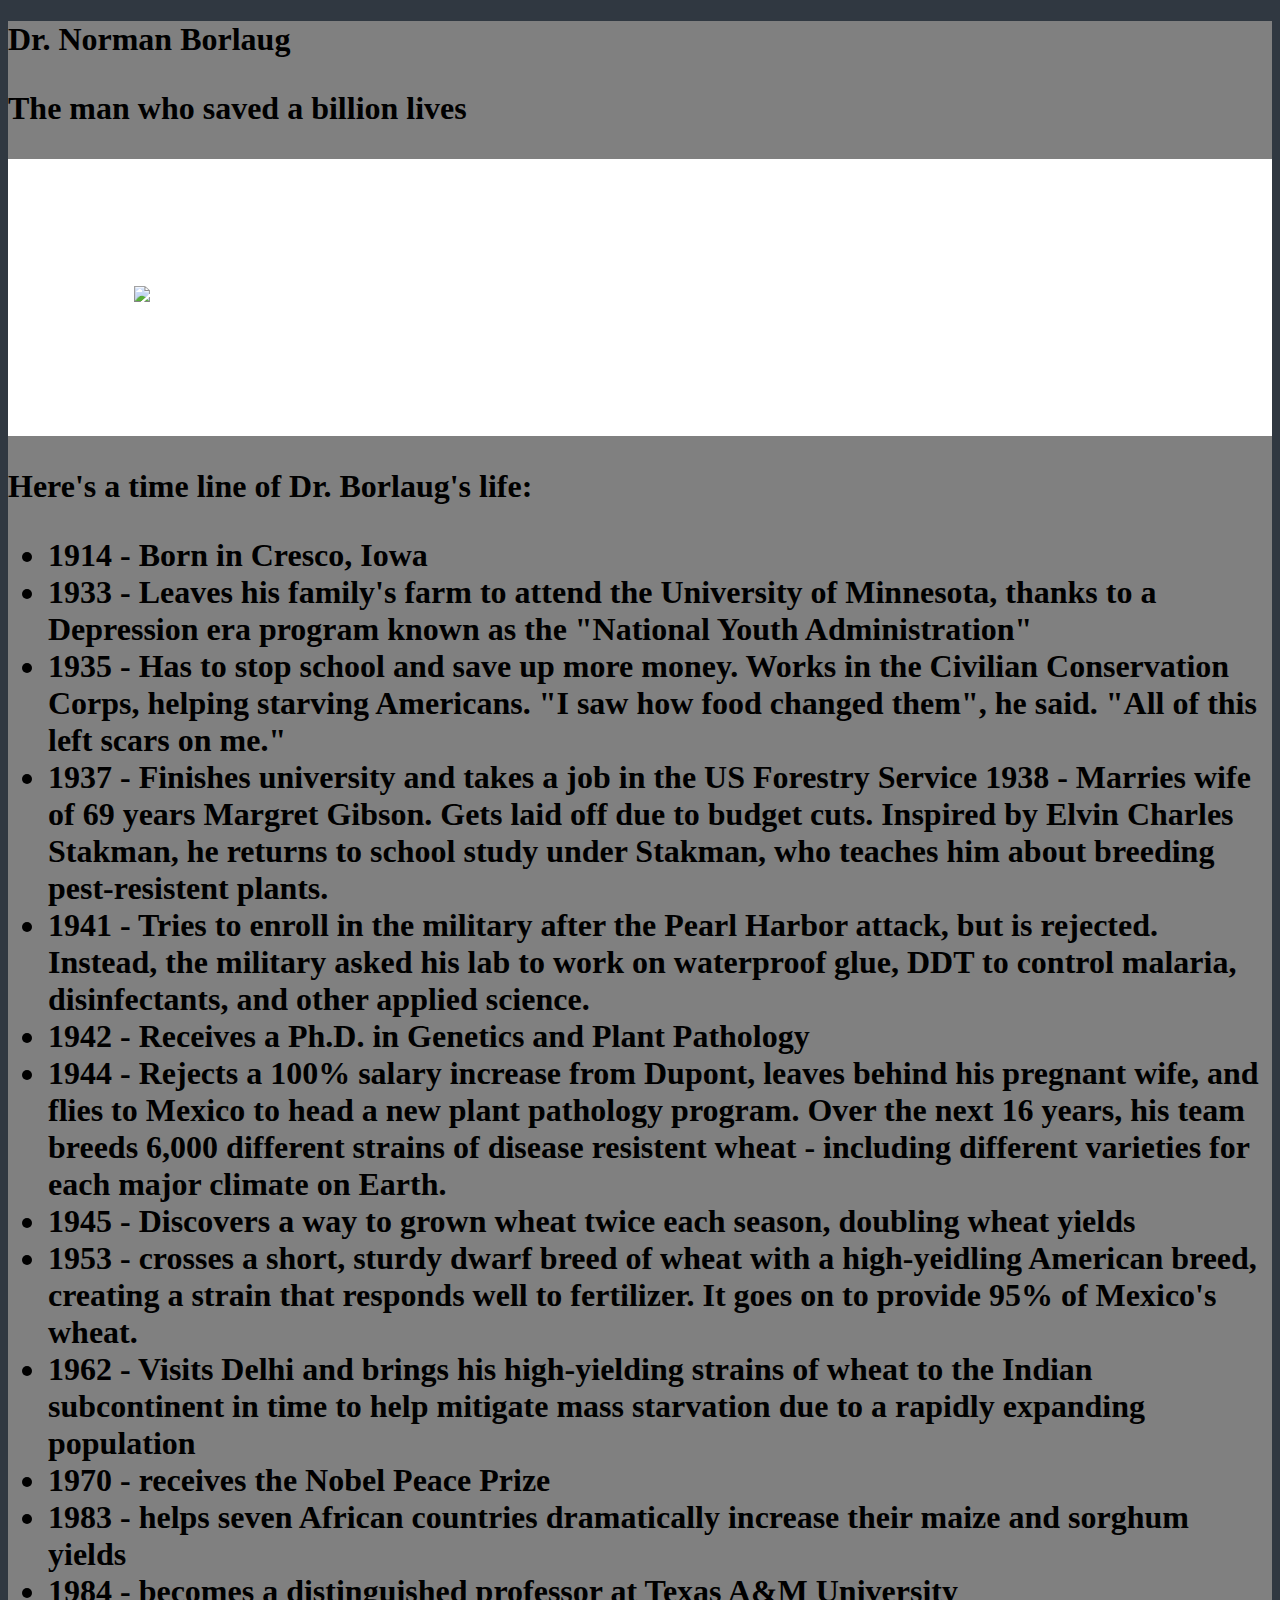
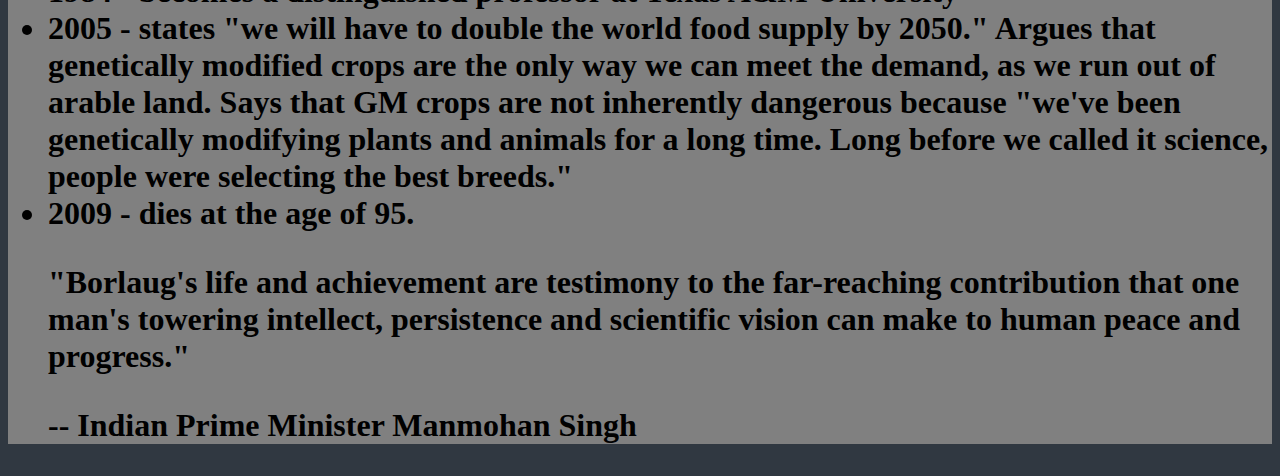
==== Repo/tributePage.html @ 181f8b66 "added code in index.css for tribute page" ====
<!DOCTYPE html>
<html lang="en">
<head>
    <meta charset="UTF-8">
    <meta http-equiv="X-UA-Compatible" content="IE=edge">
    <meta name="viewport" content="width=device-width, initial-scale=1.0">
    <link rel="stylesheet" href="index.css">
    <title>Document</title>
</head>
<body>
    <div class="container">
        <h1>Dr. Norman Borlaug<h1>

                <p class="paragraph">The man who saved a billion lives</p>

                <div class="image-holder"> <img class="image" src="./images/tribute.jpg"></div>
                <p>Here's a time line of Dr. Borlaug's life:</p>
                <span>
                    <ul>
                        <li>
                            1914 - Born in Cresco, Iowa</li>
                        <li>1933 - Leaves his family's farm to attend the University of Minnesota, thanks to a
                            Depression era program known as the
                            "National Youth Administration"</li>
                        <li>1935 - Has to stop school and save up more money. Works in the Civilian Conservation Corps,
                            helping starving Americans.
                            "I saw how food changed them", he said. "All of this left scars on me."</li>
                        <li>1937 - Finishes university and takes a job in the US Forestry Service
                            1938 - Marries wife of 69 years Margret Gibson. Gets laid off due to budget cuts. Inspired
                            by Elvin Charles Stakman, he
                            returns to school study under Stakman, who teaches him about breeding pest-resistent plants.
                        </li>
                        <li>1941 - Tries to enroll in the military after the Pearl Harbor attack, but is rejected.
                            Instead, the military asked his
                            lab to work on waterproof glue, DDT to control malaria, disinfectants, and other applied
                            science.</li>
                        <li>1942 - Receives a Ph.D. in Genetics and Plant Pathology</li>
                        <li>1944 - Rejects a 100% salary increase from Dupont, leaves behind his pregnant wife, and
                            flies to Mexico to head a new
                            plant pathology program. Over the next 16 years, his team breeds 6,000 different strains of
                            disease resistent wheat -
                            including different varieties for each major climate on Earth.</li>
                        <li>1945 - Discovers a way to grown wheat twice each season, doubling wheat yields</li>
                        <li>1953 - crosses a short, sturdy dwarf breed of wheat with a high-yeidling American breed,
                            creating a strain that responds
                            well to fertilizer. It goes on to provide 95% of Mexico's wheat.</li>
                        <li>1962 - Visits Delhi and brings his high-yielding strains of wheat to the Indian subcontinent
                            in time to help mitigate
                            mass starvation due to a rapidly expanding population</li>
                        <li>1970 - receives the Nobel Peace Prize</li>
                        <li>1983 - helps seven African countries dramatically increase their maize and sorghum yields
                        </li>
                        <li>1984 - becomes a distinguished professor at Texas A&M University</li>
                        <li>2005 - states "we will have to double the world food supply by 2050." Argues that
                            genetically modified crops are the
                            only way we can meet the demand, as we run out of arable land. Says that GM crops are not
                            inherently dangerous because
                            "we've been genetically modifying plants and animals for a long time. Long before we called
                            it science, people were
                            selecting the best breeds."</li>
                        <li>2009 - dies at the age of 95.</li>
                        <span class="#">
                            <article class="#">
                                <p class="#">
                                    "Borlaug's life and achievement are testimony to the far-reaching contribution that
                                    one man's towering intellect,
                                    persistence and scientific vision can make to human peace and progress."
                                </p>


                                <p>-- Indian Prime Minister Manmohan Singh</p>
                            </article>
                        </span>




                    </ul>
                </span>
    </div>



</body>
</html>
---- Repo/index.css ----
body {
    background-color: #303841;
}
.image-holder{
    background-color: white;
}
.container {
    background-color: gray;
    padding: 10;
}
.image {
    padding: auto;
    align-items: center;
    width: 80%;
    margin-left: 10%;
    margin-top: 10%;
    margin-bottom: 10%;
    margin-right: 10%;
}

.hello-world h1{
    color: white;
    align-items: center;
    justify-content: center;
    display: flex;
    margin-top: 50vh;
    font-size: 5rem;
    font-family: Georgia, 'Times New Roman', Times, serif;
    animation: bounce 1s linear;
 
}

@keyframes bounce{
    20%{
        transform: translateY(0);
    }

    30%{
        transform:translateY(0) ;
    }

    50%{
        transform: translateY(100%);
    }
     70%{
        transform: translateY(100%);
     }


}
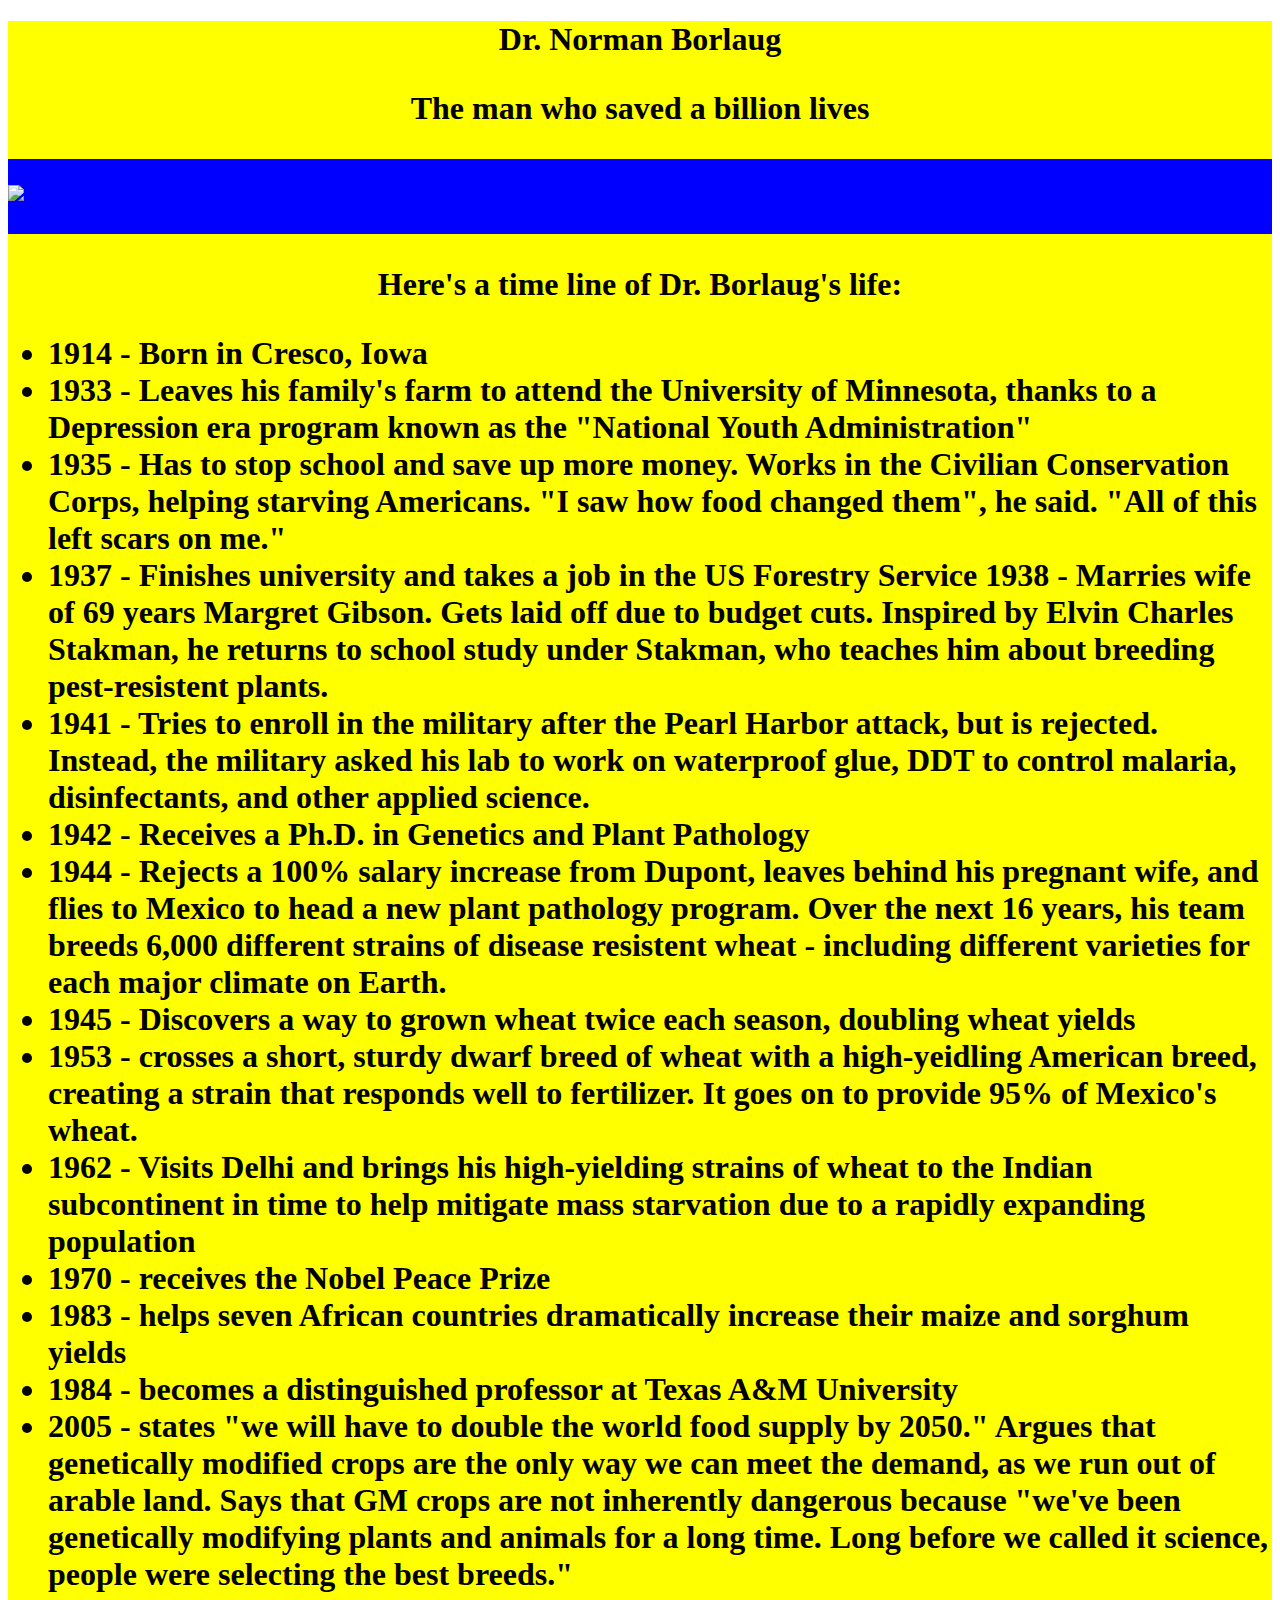
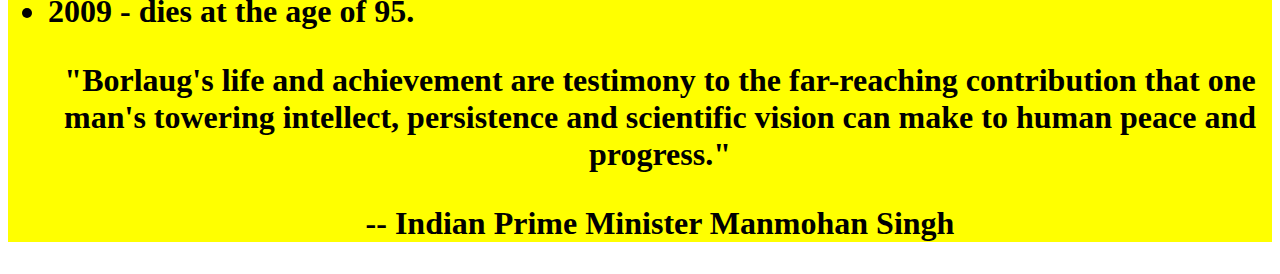
==== commit cb67e640: "added styles.css for tribute page" ====
--- a/Repo/tributePage.html
+++ b/Repo/tributePage.html
@@ -4,18 +4,21 @@
     <meta charset="UTF-8">
     <meta http-equiv="X-UA-Compatible" content="IE=edge">
     <meta name="viewport" content="width=device-width, initial-scale=1.0">
-    <link rel="stylesheet" href="index.css">
+    <link rel="stylesheet" href="styles.css">
     <title>Document</title>
 </head>
 <body>
     <div class="container">
-        <h1>Dr. Norman Borlaug<h1>
+        <h1 class="h1">Dr. Norman Borlaug<h1>
 
                 <p class="paragraph">The man who saved a billion lives</p>
+                <div class="image-container">
+                    <div class="image-holder"> <img class="image" src="./images/tribute.jpg"></div>
+                </div>
 
-                <div class="image-holder"> <img class="image" src="./images/tribute.jpg"></div>
+                
                 <p>Here's a time line of Dr. Borlaug's life:</p>
-                <span>
+                <span class="list">
                     <ul>
                         <li>
                             1914 - Born in Cresco, Iowa</li>
--- a/Repo/styles.css
+++ b/Repo/styles.css
@@ -0,0 +1,22 @@
+.image {
+    align-self: center;
+    padding-block: 2%;
+}
+
+.image-holder {
+    background-color: blue;
+    
+}
+
+.container {
+    background-color: yellow;
+    font-family:'Times New Roman', Times, serif
+}
+.h1{
+    text-align: center;
+}
+p{
+    text-align: center;
+}
+
+
